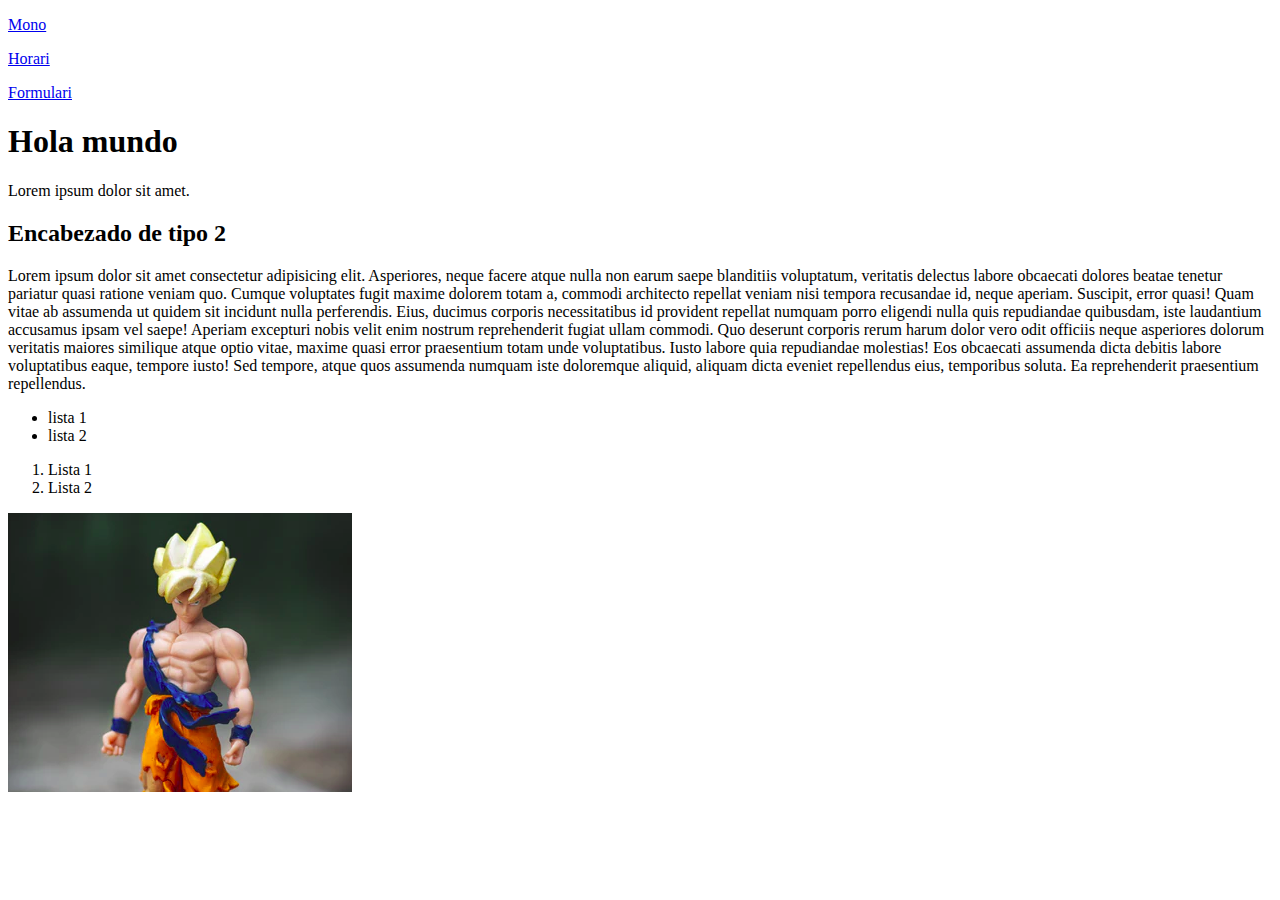
==== index.html @ 47674d1d "formulari" ====
<!DOCTYPE html>
<html lang="es">
<head>
    <meta charset="UTF-8">
    <meta http-equiv="X-UA-Compatible" content="IE=edge">
    <meta name="viewport" content="width=device-width, initial-scale=1.0">
    <title>Introduccion</title>
</head>
<body>
    <p><a href="simple.html">Mono </a></p>
    <p><a href="horari.html">Horari </a></p>
    <p><a href="formulari.html">Formulari</a></p>

    <h1>Hola mundo</h1>
    <p>Lorem ipsum dolor sit amet.</p>
    <h2>Encabezado de tipo 2</h2>
    <p>
        Lorem ipsum dolor sit amet consectetur adipisicing elit. Asperiores, neque facere atque nulla non earum saepe blanditiis voluptatum, veritatis delectus labore obcaecati dolores beatae tenetur pariatur quasi ratione veniam quo.
        Cumque voluptates fugit maxime dolorem totam a, commodi architecto repellat veniam nisi tempora recusandae id, neque aperiam. Suscipit, error quasi! Quam vitae ab assumenda ut quidem sit incidunt nulla perferendis.
        Eius, ducimus corporis necessitatibus id provident repellat numquam porro eligendi nulla quis repudiandae quibusdam, iste laudantium accusamus ipsam vel saepe! Aperiam excepturi nobis velit enim nostrum reprehenderit fugiat ullam commodi.
        Quo deserunt corporis rerum harum dolor vero odit officiis neque asperiores dolorum veritatis maiores similique atque optio vitae, maxime quasi error praesentium totam unde voluptatibus. Iusto labore quia repudiandae molestias!
        Eos obcaecati assumenda dicta debitis labore voluptatibus eaque, tempore iusto! Sed tempore, atque quos assumenda numquam iste doloremque aliquid, aliquam dicta eveniet repellendus eius, temporibus soluta. Ea reprehenderit praesentium repellendus.
    </p>
    <ul>
        <li>lista 1</li>
        <li>lista 2</li>
    </ul>
    <ol>
        <li>Lista 1</li>
        <li>Lista 2</li>
    </ol>
    <img src="img/Captura de pantalla de 2021-09-29 11-12-59.png" alt="" srcset="">
</body>
</html>
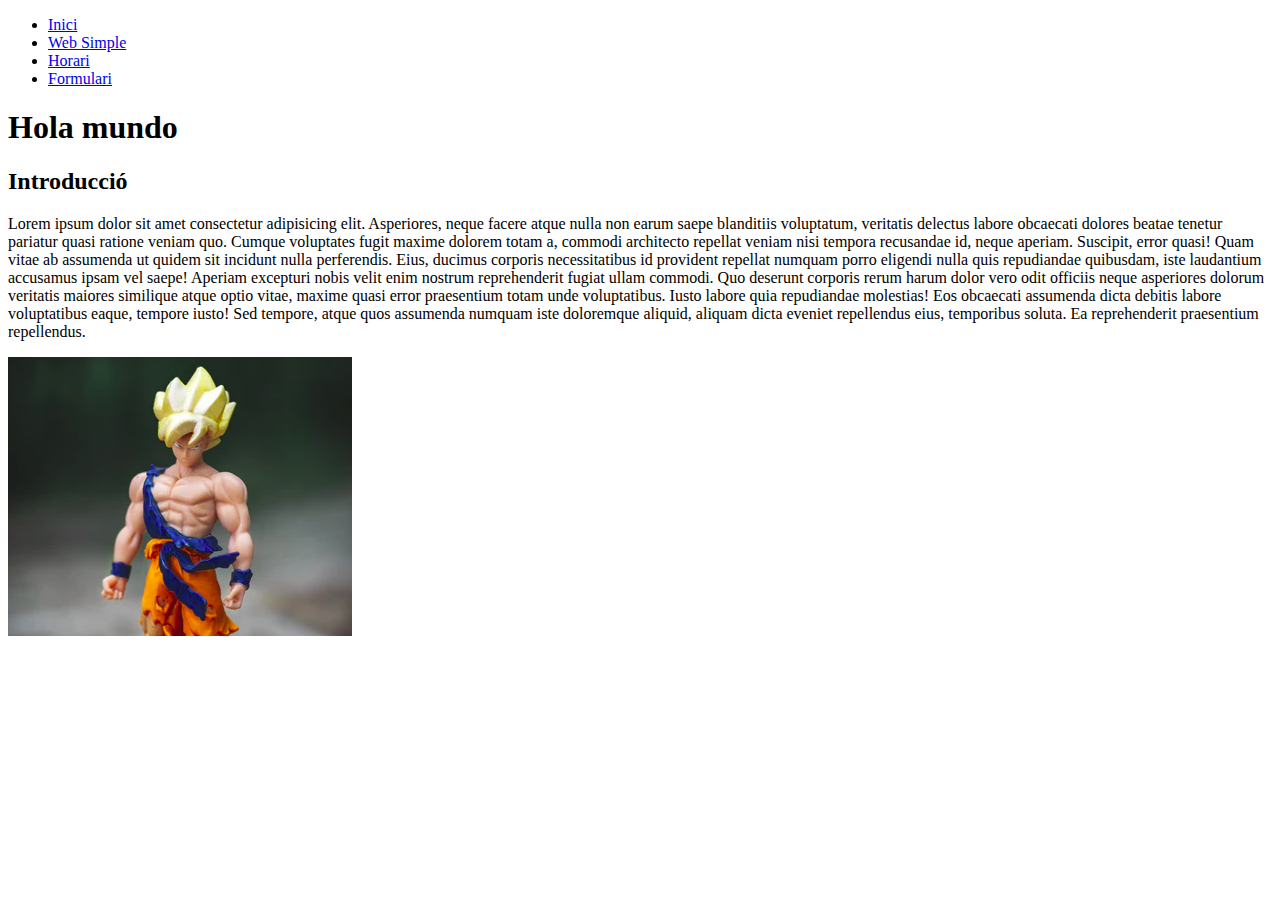
==== commit d6353d1f: "menu" ====
--- a/index.html
+++ b/index.html
@@ -7,13 +7,14 @@
     <title>Introduccion</title>
 </head>
 <body>
-    <p><a href="simple.html">Mono </a></p>
-    <p><a href="horari.html">Horari </a></p>
-    <p><a href="formulari.html">Formulari</a></p>
-
+    <ul>
+        <li><a href="index.html">Inici </a></li>
+        <li><a href="simple.html">Web Simple </a></li>
+        <li><a href="horari.html">Horari </a></li>
+        <li><a href="formulari.html">Formulari</a></li>
+    </ul>
     <h1>Hola mundo</h1>
-    <p>Lorem ipsum dolor sit amet.</p>
-    <h2>Encabezado de tipo 2</h2>
+    <h2>Introducció</h2>
     <p>
         Lorem ipsum dolor sit amet consectetur adipisicing elit. Asperiores, neque facere atque nulla non earum saepe blanditiis voluptatum, veritatis delectus labore obcaecati dolores beatae tenetur pariatur quasi ratione veniam quo.
         Cumque voluptates fugit maxime dolorem totam a, commodi architecto repellat veniam nisi tempora recusandae id, neque aperiam. Suscipit, error quasi! Quam vitae ab assumenda ut quidem sit incidunt nulla perferendis.
@@ -21,14 +22,7 @@
         Quo deserunt corporis rerum harum dolor vero odit officiis neque asperiores dolorum veritatis maiores similique atque optio vitae, maxime quasi error praesentium totam unde voluptatibus. Iusto labore quia repudiandae molestias!
         Eos obcaecati assumenda dicta debitis labore voluptatibus eaque, tempore iusto! Sed tempore, atque quos assumenda numquam iste doloremque aliquid, aliquam dicta eveniet repellendus eius, temporibus soluta. Ea reprehenderit praesentium repellendus.
     </p>
-    <ul>
-        <li>lista 1</li>
-        <li>lista 2</li>
-    </ul>
-    <ol>
-        <li>Lista 1</li>
-        <li>Lista 2</li>
-    </ol>
+
     <img src="img/Captura de pantalla de 2021-09-29 11-12-59.png" alt="" srcset="">
 </body>
 </html>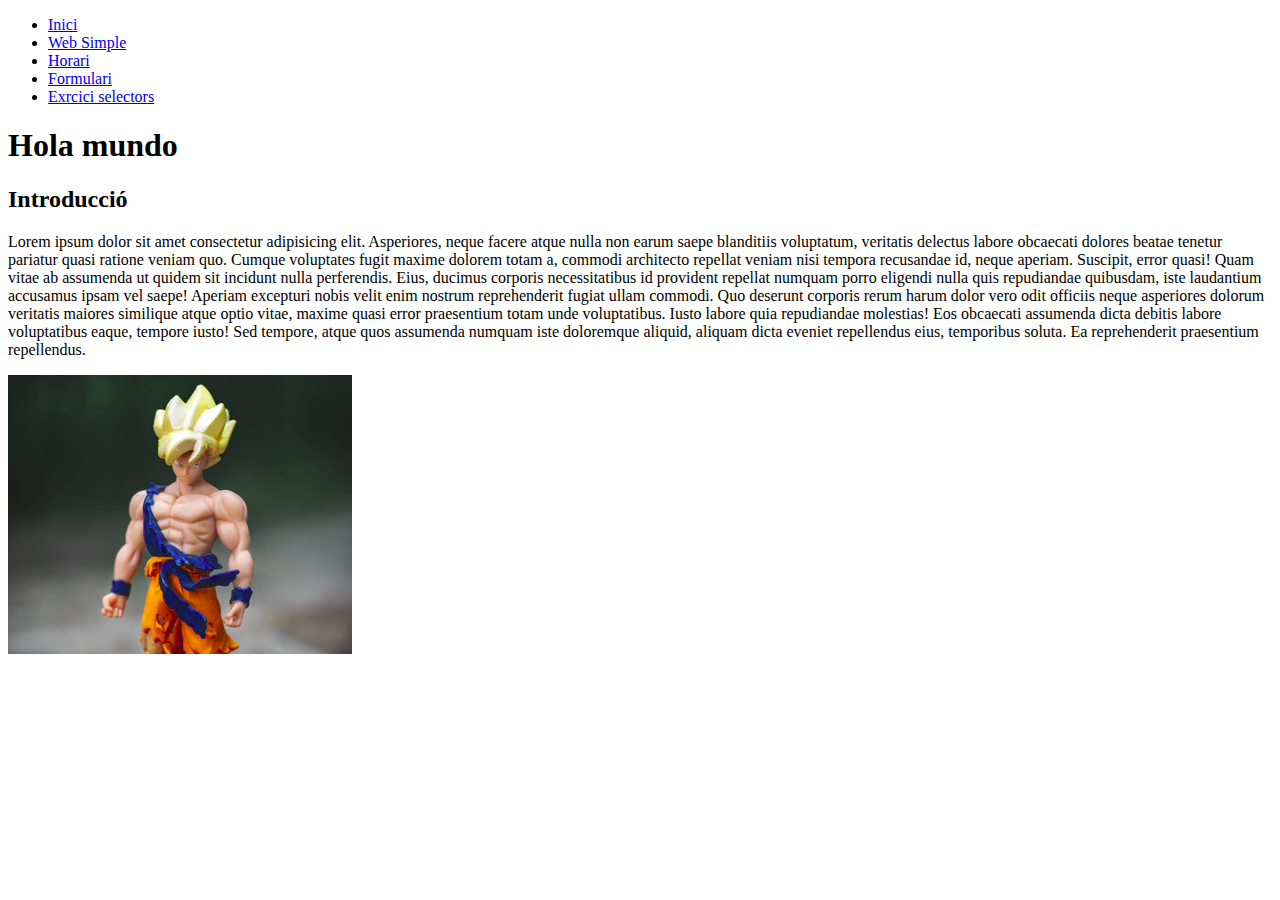
==== commit 171ace98: "css" ====
--- a/index.html
+++ b/index.html
@@ -4,7 +4,7 @@
     <meta charset="UTF-8">
     <meta http-equiv="X-UA-Compatible" content="IE=edge">
     <meta name="viewport" content="width=device-width, initial-scale=1.0">
-    <title>Introduccion</title>
+    <title>Inici</title>
 </head>
 <body>
     <ul>
@@ -12,6 +12,7 @@
         <li><a href="simple.html">Web Simple </a></li>
         <li><a href="horari.html">Horari </a></li>
         <li><a href="formulari.html">Formulari</a></li>
+        <li><a href="exercici_selectors.html">Exrcici selectors</a></li>
     </ul>
     <h1>Hola mundo</h1>
     <h2>Introducció</h2>
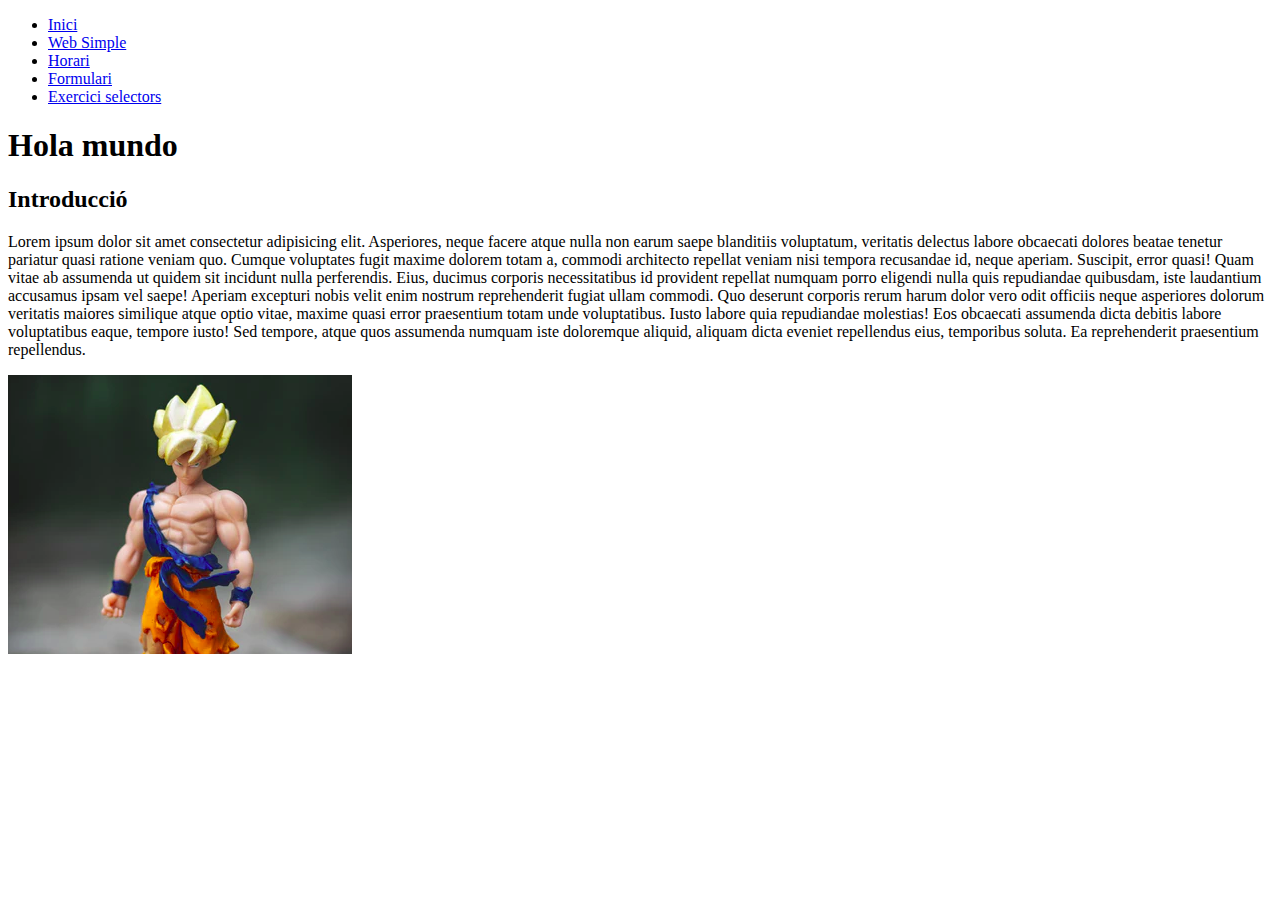
==== commit 72bad6ad: "css" ====
--- a/index.html
+++ b/index.html
@@ -12,7 +12,7 @@
         <li><a href="simple.html">Web Simple </a></li>
         <li><a href="horari.html">Horari </a></li>
         <li><a href="formulari.html">Formulari</a></li>
-        <li><a href="exercici_selectors.html">Exrcici selectors</a></li>
+        <li><a href="exercici_selectors.html">Exercici selectors</a></li>
     </ul>
     <h1>Hola mundo</h1>
     <h2>Introducció</h2>
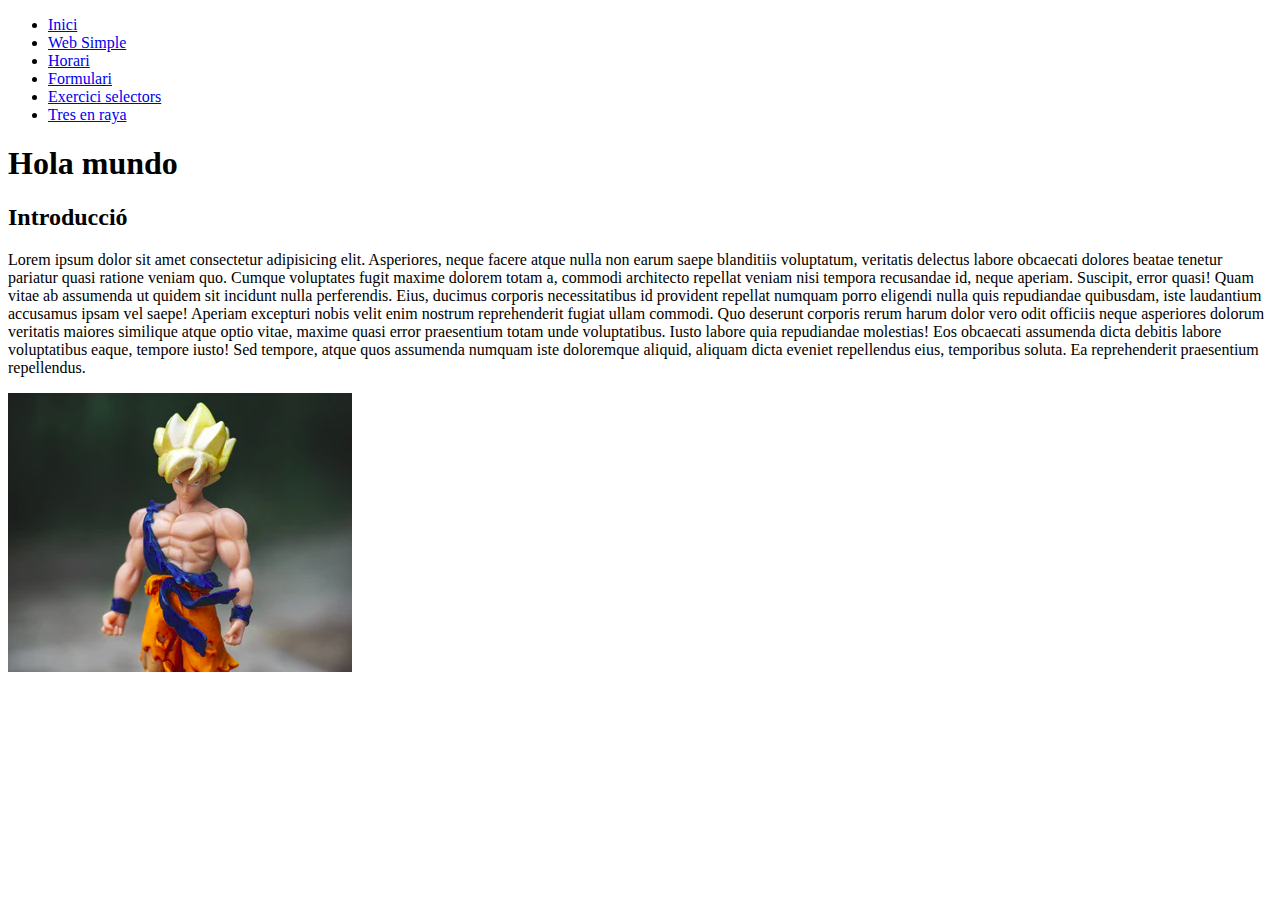
==== commit 9dfa59a8: "tres en raya" ====
--- a/index.html
+++ b/index.html
@@ -13,6 +13,7 @@
         <li><a href="horari.html">Horari </a></li>
         <li><a href="formulari.html">Formulari</a></li>
         <li><a href="exercici_selectors.html">Exercici selectors</a></li>
+        <li><a href="tres.html">Tres en raya</a></li>
     </ul>
     <h1>Hola mundo</h1>
     <h2>Introducció</h2>
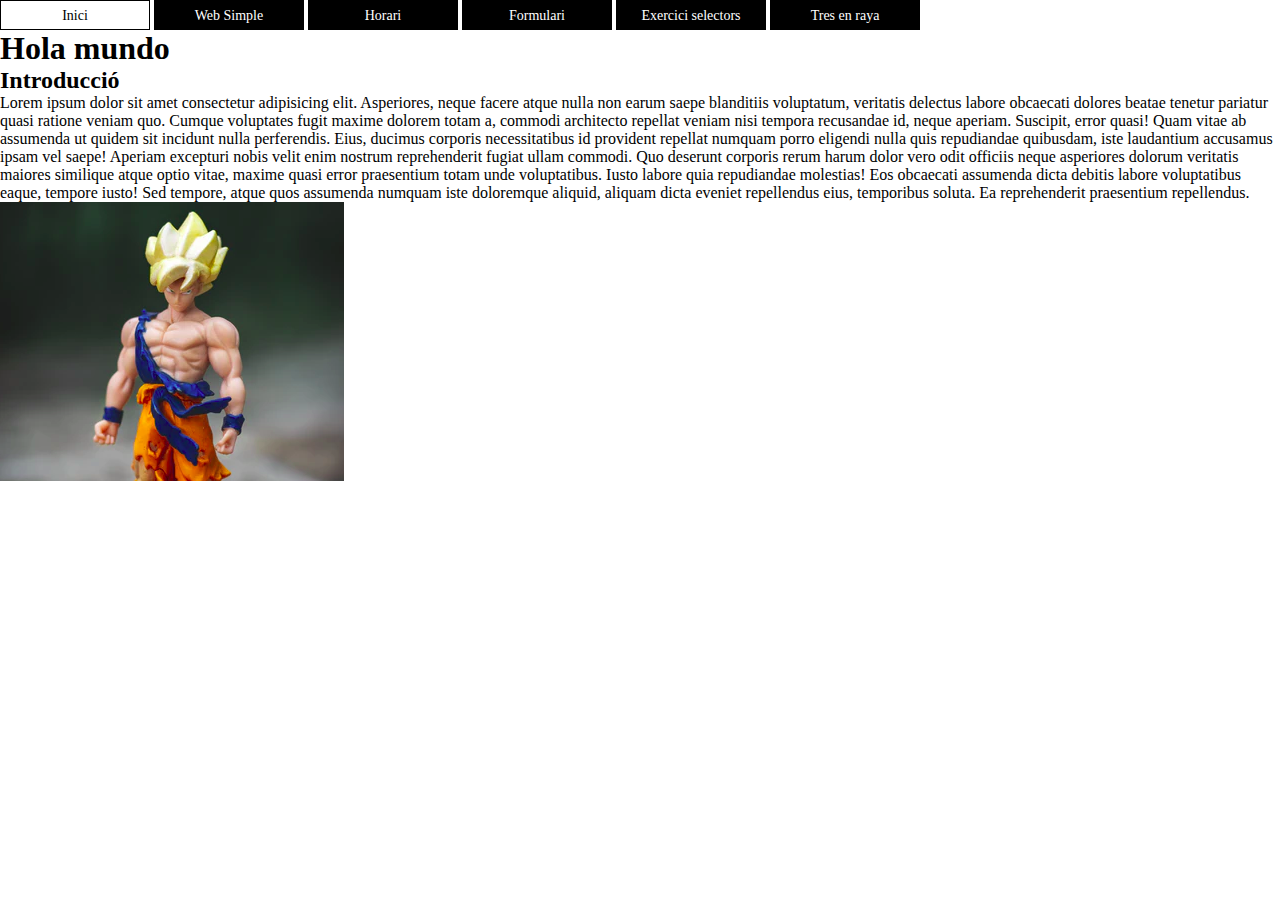
==== commit 6c0a03da: "si" ====
--- a/index.html
+++ b/index.html
@@ -5,8 +5,11 @@
     <meta http-equiv="X-UA-Compatible" content="IE=edge">
     <meta name="viewport" content="width=device-width, initial-scale=1.0">
     <title>Inici</title>
+    <link rel="stylesheet" href="css/cabecera.css">
+
 </head>
 <body>
+<nav>
     <ul>
         <li><a href="index.html">Inici </a></li>
         <li><a href="simple.html">Web Simple </a></li>
@@ -15,6 +18,7 @@
         <li><a href="exercici_selectors.html">Exercici selectors</a></li>
         <li><a href="tres.html">Tres en raya</a></li>
     </ul>
+</nav>
     <h1>Hola mundo</h1>
     <h2>Introducció</h2>
     <p>
--- a/css/cabecera.css
+++ b/css/cabecera.css
@@ -0,0 +1,20 @@
+*{margin:0;padding:0;}
+            
+nav a{
+    text-decoration:none;
+    color:inherit;
+    font-size:14px;
+    } 
+    nav li{
+    display:inline-block;
+    width:10%;
+    padding:5px 10px;
+    background-color:#000;
+    border:1px solid #000;
+    text-align:center;
+    color:#fff;
+    }
+    nav li:hover{
+    background-color:#fff;
+    color:#000;
+    }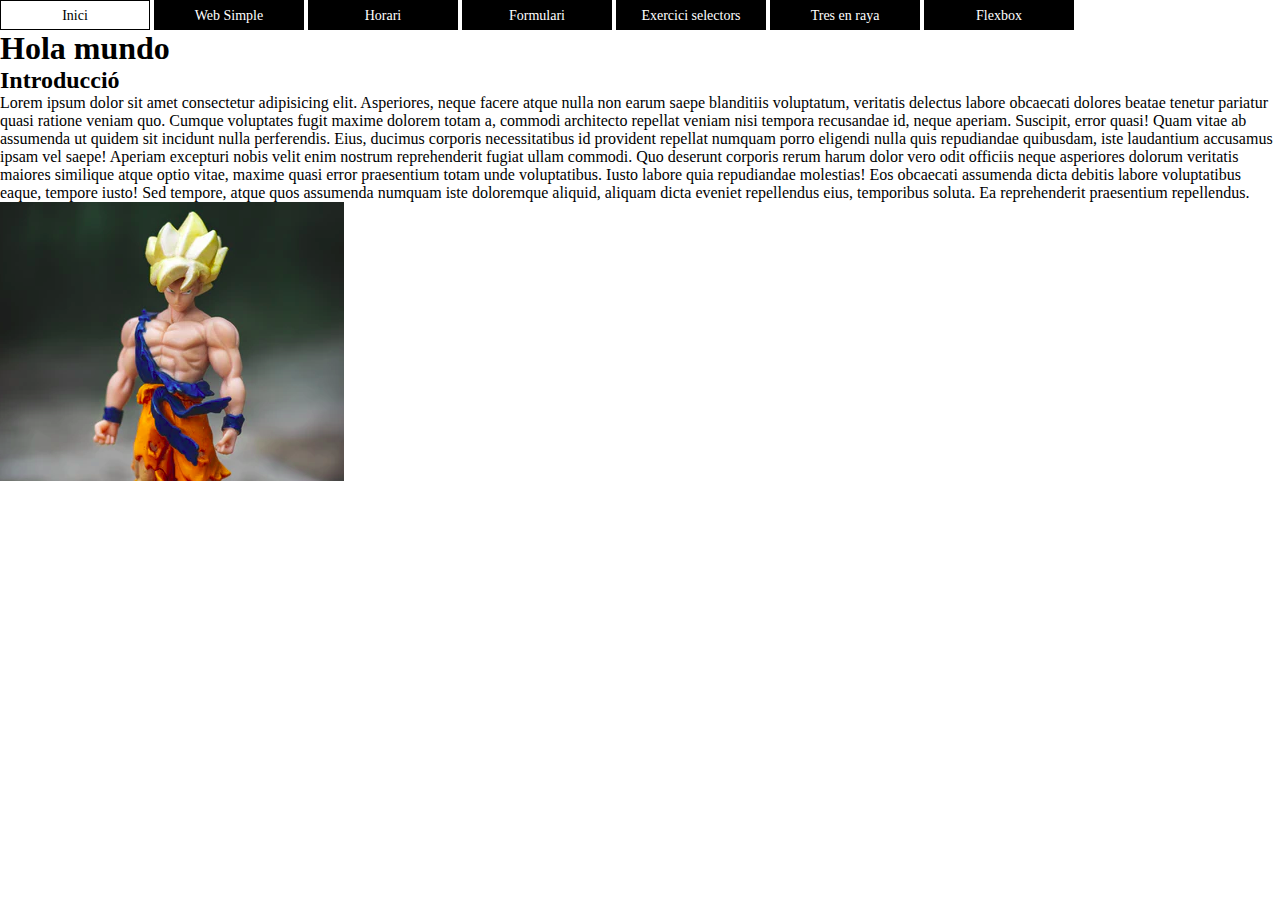
==== commit 5af5fa30: "ssi" ====
--- a/index.html
+++ b/index.html
@@ -17,6 +17,7 @@
         <li><a href="formulari.html">Formulari</a></li>
         <li><a href="exercici_selectors.html">Exercici selectors</a></li>
         <li><a href="tres.html">Tres en raya</a></li>
+        <li><a href="flexbox.html">Flexbox</a></li>
     </ul>
 </nav>
     <h1>Hola mundo</h1>
--- a/css/cabecera.css
+++ b/css/cabecera.css
@@ -17,4 +17,5 @@
     nav li:hover{
     background-color:#fff;
     color:#000;
+    cursor: pointer;
     }